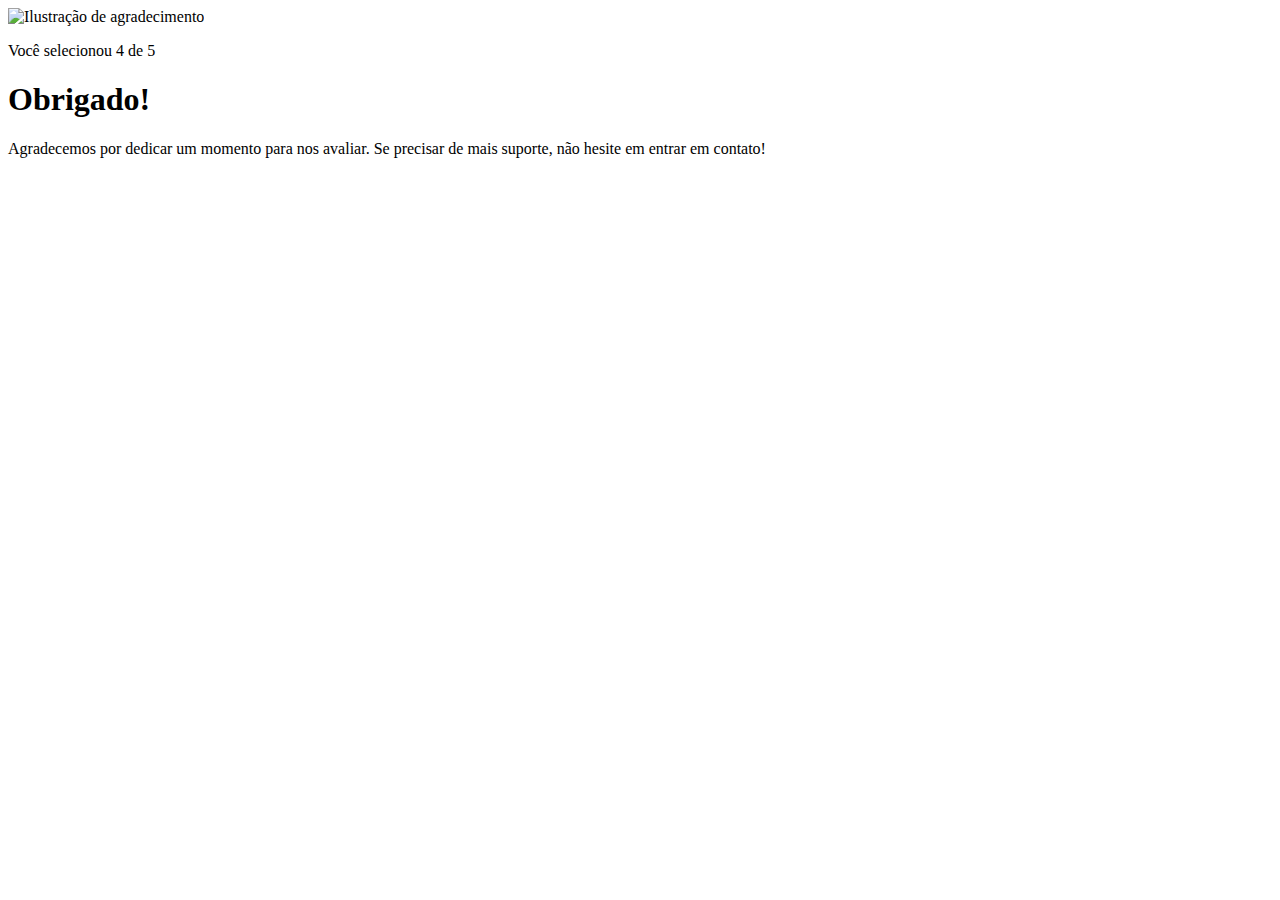
==== pages/agradecimento.html @ b0c9e80a "sexto commit do index.HTML e primeiro do agradecimento.HTML e primeiro commit do agradecimento.css" ====
<!DOCTYPE html>
<html lang="en">
<head>
    <meta charset="UTF-8">
    <meta name="viewport" content="width=device-width, initial-scale=1.0">
    <link rel="stylesheet" href="./agradecimento.css">
    <title>Feedback - Agradecimento</title>
</head>
<body>
    <div class="card">
        <img src="../images/illustration-thank-you.svg" alt="Ilustração de agradecimento">

        <p>Você selecionou 4 de 5</p>

        <h1>Obrigado!</h1>

        <p>Agradecemos por dedicar um momento para nos avaliar. Se precisar de mais suporte, não hesite em entrar em contato!</p>
    </div>
</body>
</html>
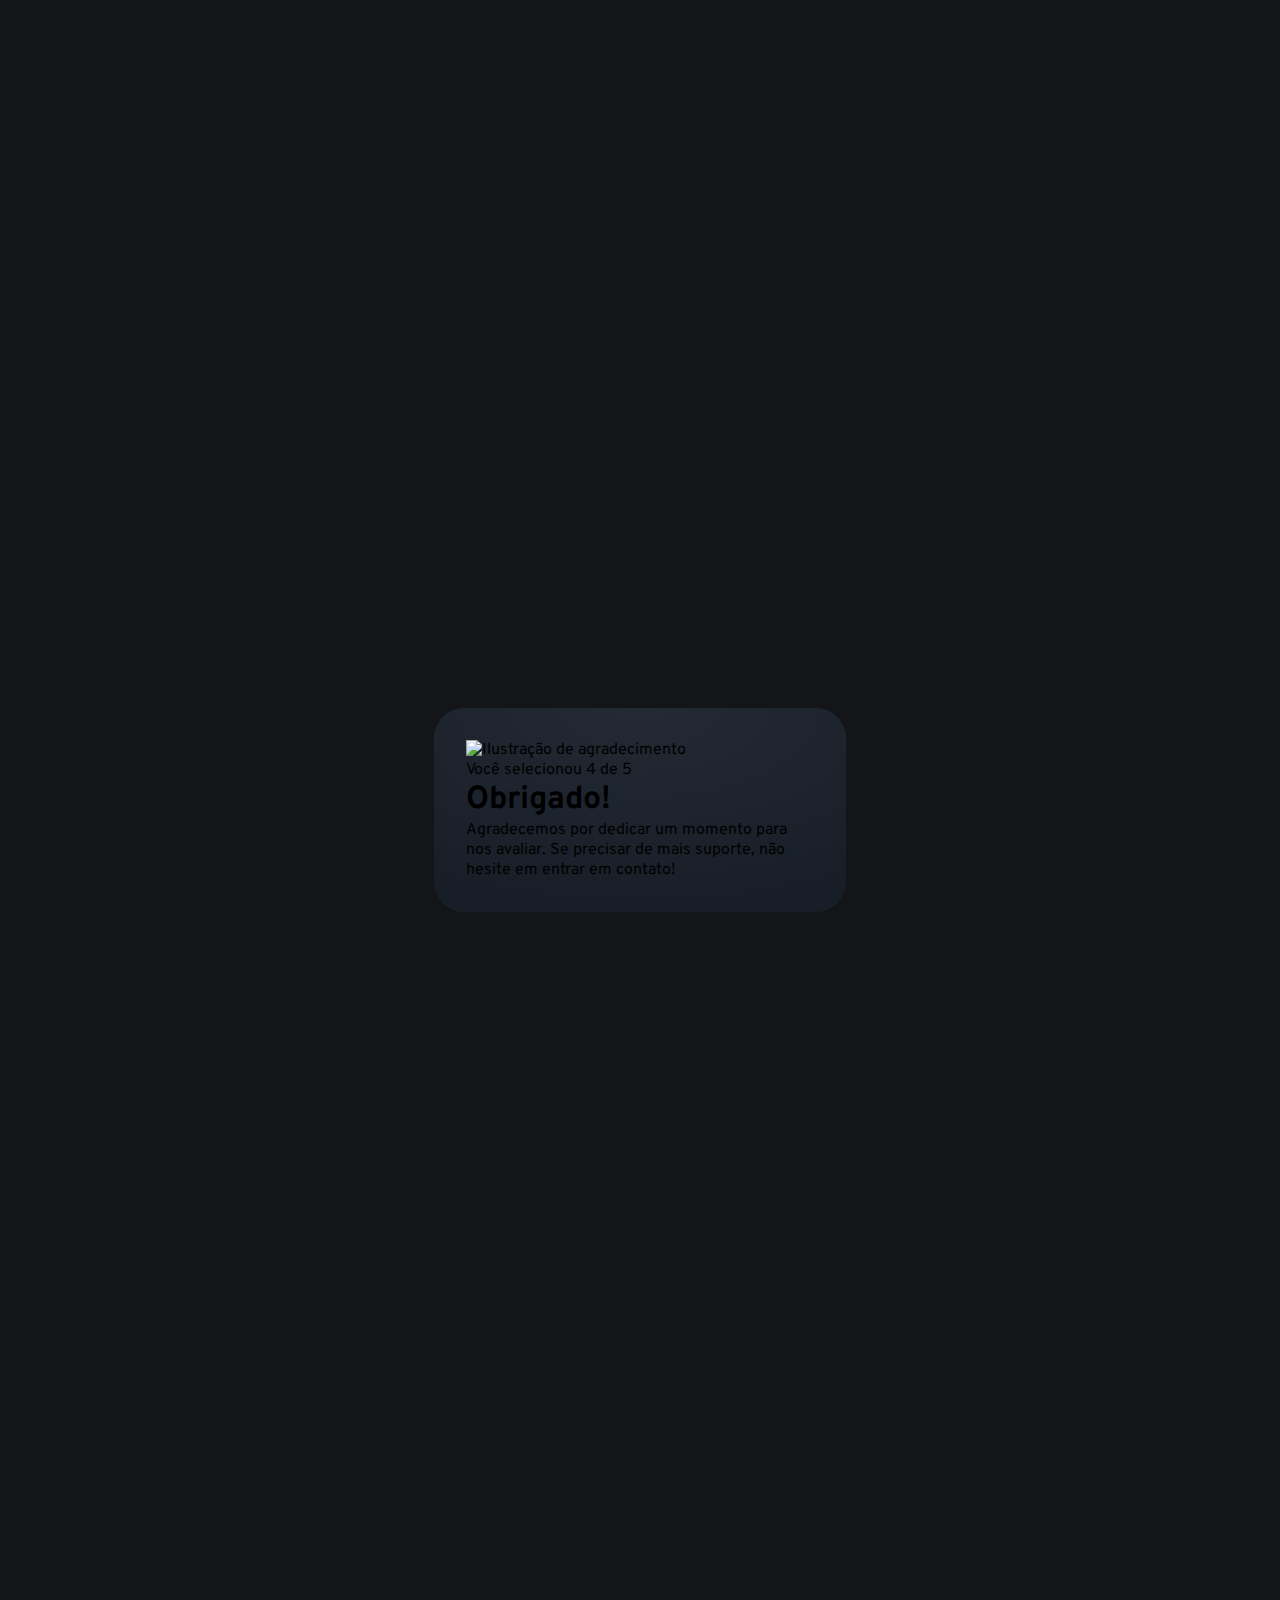
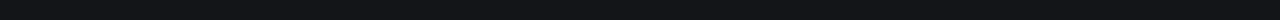
==== commit 621caa07: "segundo commit do aagradecimento.HTML e segundo commit do agradecimento.CSS" ====
--- a/pages/agradecimento.html
+++ b/pages/agradecimento.html
@@ -4,6 +4,9 @@
     <meta charset="UTF-8">
     <meta name="viewport" content="width=device-width, initial-scale=1.0">
     <link rel="stylesheet" href="./agradecimento.css">
+    <link rel="preconnect" href="https://fonts.googleapis.com">
+    <link rel="preconnect" href="https://fonts.gstatic.com" crossorigin>
+    <link href="https://fonts.googleapis.com/css2?family=Overpass:ital,wght@0,100..900;1,100..900&display=swap" rel="stylesheet">
     <title>Feedback - Agradecimento</title>
 </head>
 <body>
--- a/pages/agradecimento.css
+++ b/pages/agradecimento.css
@@ -0,0 +1,32 @@
+* {
+    margin: 0;
+    padding: 0;
+    box-sizing: border-box;
+    font-family: "Overpass", sans-serif;
+    -webkit-font-smoothing: antiliased;
+}
+
+:root {
+    --dark-blue: #262E38;
+    --light-grey: #969FAD;
+    --medium-grey: #7C8798;    
+    --orange: #fc7614;
+    --very-dark-bleu: #131518;
+    --white: #FFF;
+    --black-gradient: radial-gradient(98.96% 98.96% at 50% 0%, #232A34 0%, #181E27 100%);
+ }
+
+ body{
+    background-color: var(--very-dark-bleu);
+    height: 180svh;
+    display: flex;
+    justify-content: center;
+    align-items: center;
+ }
+
+ .card{
+    background: var(--black-gradient);
+    max-width: 412px;
+    padding: 32px;
+    border-radius: 30px;
+ }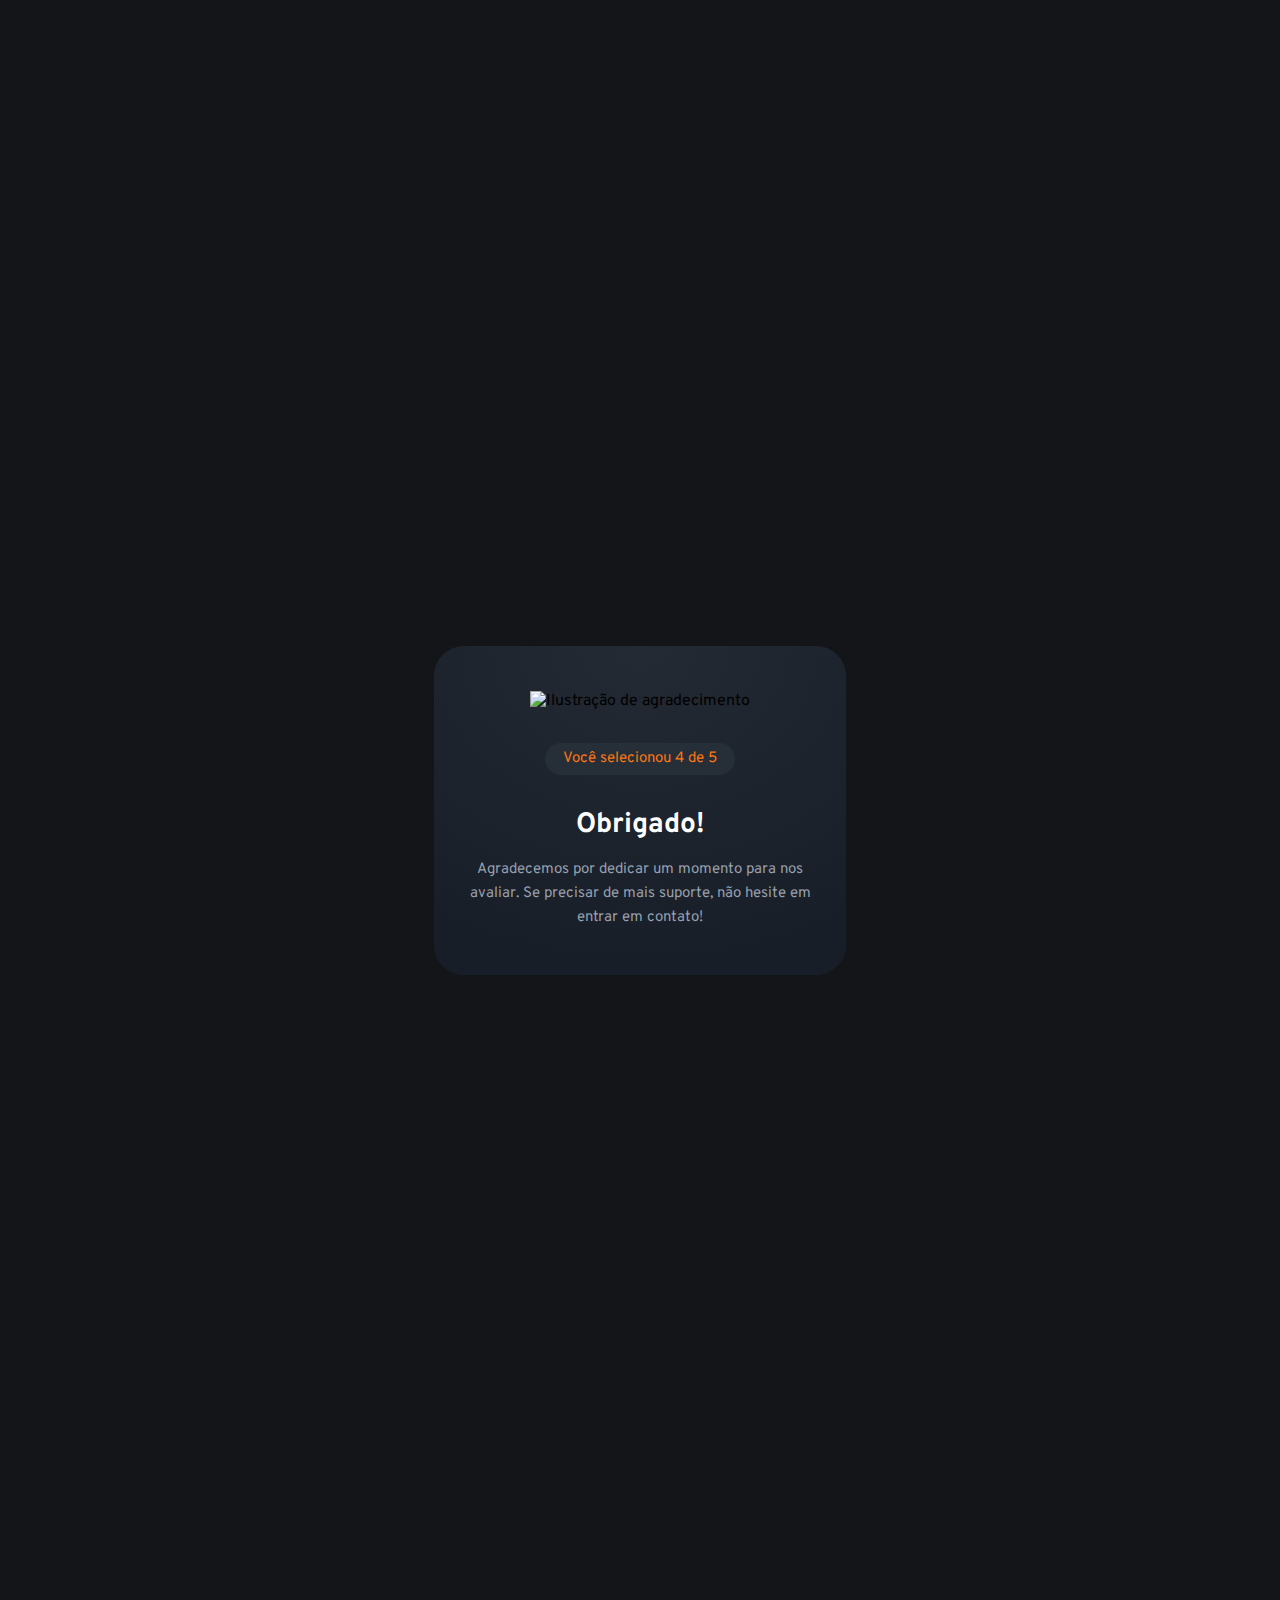
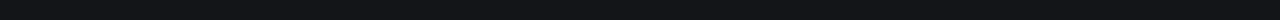
==== commit 6d7f7652: "terceiro commit do agradecimento.HTML e quarto do agradecimento.CSS" ====
--- a/pages/agradecimento.html
+++ b/pages/agradecimento.html
@@ -13,7 +13,7 @@
     <div class="card">
         <img src="../images/illustration-thank-you.svg" alt="Ilustração de agradecimento">
 
-        <p>Você selecionou 4 de 5</p>
+        <p class="paragrafo_nota">Você selecionou 4 de 5</p>
 
         <h1>Obrigado!</h1>
 
--- a/pages/agradecimento.css
+++ b/pages/agradecimento.css
@@ -26,7 +26,37 @@
 
  .card{
     background: var(--black-gradient);
+    text-align: center;
     max-width: 412px;
-    padding: 32px;
+    padding: 45px 32px;
     border-radius: 30px;
+ }
+
+ .card img {
+    margin-bottom: 32px;
+ }
+
+ .card .paragrafo_nota {
+    background-color: var(--dark-blue);
+    width: fit-content;
+    margin-inline: auto;
+    padding: 4px 18px;
+    border-radius: 22px;
+
+    font-size: 15px;
+    color: var(--orange);
+
+    margin-bottom: 32px;
+ }
+
+ .card h1{
+    color: var(--white);
+    font-size: 28px;
+    margin-bottom: 15px;
+ }
+
+ .card p{
+    color: var(--light-grey);
+    font-size: 15px;
+    line-height: 24px;
  }